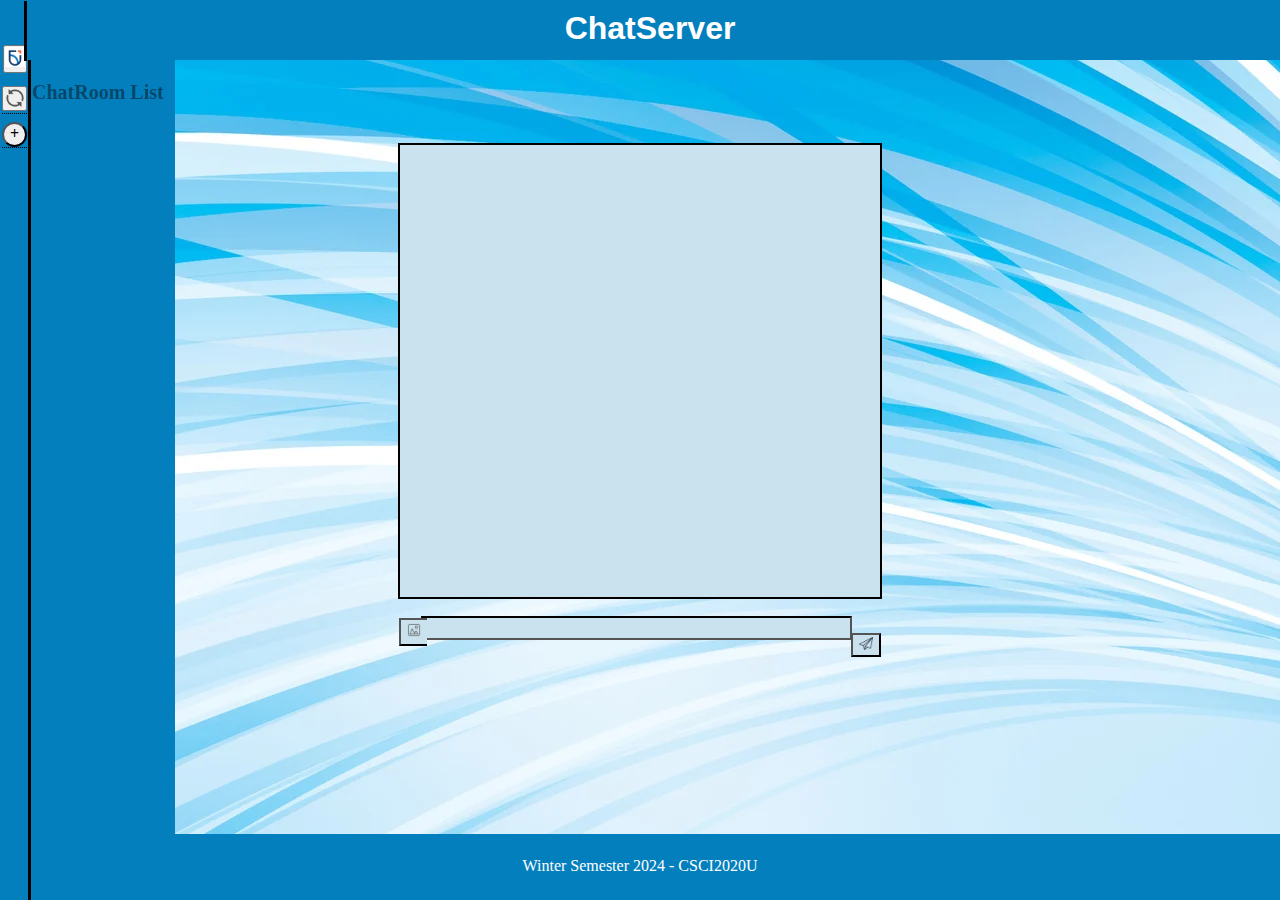
==== src/main/webapp/index.html @ 747aeca8 "Refresh Button" ====
<!doctype html>
<html class="no-js" lang="">

<head>
  <meta charset="utf-8">
  <title>Chat Server</title>
  <meta name="description" content="">
  <meta name="viewport" content="width=device-width, initial-scale=1">

  <meta property="og:title" content="">
  <meta property="og:type" content="">
  <meta property="og:url" content="">
  <meta property="og:image" content="">

  <!--<link rel="manifest" href="site.webmanifest">-->
  <link rel="apple-touch-icon" href="icon.png">
  <!-- Place favicon.ico in the root directory -->

  <link rel="stylesheet" href="css/normalize.css">
  <link rel="stylesheet" href="css/style.css">
  <style>
    body {
      background-image: url('img/backkground.webp');
    }</style>

  <meta name="theme-color" content="#fafafa">
</head>

<body>

<!-- Add your site or application content here -->
<div id="mySidebar" class="sidebar">
  <h1>ChatRoom List</h1>
  <div id="rooms"></div>
  <div id="refresh-container">
    <div class="tooltip">
      <button id = "refresh-btn" onclick = refresh()><image src="img/Refresh.png" width = "20" length = "20" alt="Send"> </image></button>
      <span class="tooltiptext">Refresh</span>
    </div>
  </div>
  <div id="btn-container">
    <div class="tooltip">
      <button id = "room-btn" onclick = fetchRooms(true)><strong>+</strong></button>
      <span class="tooltiptext">Create Room</span>
    </div>
  </div>
  <div class="sidebarline"></div>
</div>


<div id="main">
  <div id="dash-bar">
    <h1>ChatServer</h1>
    <div class="tooltip">
    <a href="about.html" ><button id = "about-butt" > <image src="img/OTUAbout.png" width = "20" length = "20" alt="About"> </image> </button></a>
      <span class="tooltiptext">About Page</span>
    </div>
    <div class="topbarline"></div>
  </div>
</div>

<div id="log-container">
  <textarea title="Chat Log" id="log" readonly></textarea>
</div>
<div id="send-button">
  <button id = "send-btn" onclick = sendMessage()><image src="img/SendPlane.png" width = "14" length = "14" alt="Send"> </image></button>
</div>
<div id="input-container">
  <input title="Chat Input" id="input" type="text"/>

  <div id="img-button">
    <button id = "img-btn" onclick = send()><image src="img/sendimg.png" width = "14" length = "14" alt="SendImg"> </image></button>
  </div>
</div>

<!-- Create the Bottom Bar which Displays Course Info -->
<div id="bottom-bar">
  <div class="bottom-bar-words">
    <p>Winter Semester 2024 - CSCI2020U</p>
  </div>
</div>

<script src="js/main.js"></script>

<!-- Google Analytics: change UA-XXXXX-Y to be your site's ID. -->
<script>
  window.ga = function () { ga.q.push(arguments) }; ga.q = []; ga.l = +new Date;
  ga('create', 'UA-XXXXX-Y', 'auto'); ga('set', 'anonymizeIp', true); ga('set', 'transport', 'beacon'); ga('send', 'pageview')
</script>
<script src="https://www.google-analytics.com/analytics.js" async></script>
</body>

</html>
---- src/main/webapp/css/style.css ----
body {
    margin: 0;
}
button {
    cursor: pointer;
}

#dash-bar {
    width: 100%;
    height: 40px;
    background-color: rgb(4, 127, 190);
    position: fixed;
    top: 0;
    left: 0;
    z-index: 1;
    padding: 10px;
}

#dash-bar h1 {
    margin: 0;
    text-align:center;
    color: #ffffff;
    font-family: 'Roboto', sans-serif;
}

#btn-container {
    display: flex;
    justify-content: center;
    align-items: center;
    height: 10vh;
    margin-top: 40px;
    width: fit-content;
    top:50px;
    margin-left: 2px;
    position: fixed;
    border-radius:50%;
}
#room-btn{
    border-radius:50%;
    padding:0;
    height:25px;
    width:25px;
}

#refresh-container{
    display: flex;
    justify-content: center;
    align-items: center;
    height: 10vh;
    margin-top: 40px;
    width: fit-content;
    top:15px;
    margin-left: 2px;
    position: fixed;
    /*border-radius:50%;*/
}
#refresh-btn{
   /* border-radius:50%;*/
    padding:0;
    height:25px;
    width:25px;
}
#log-container {
    display: flex;
    justify-content: center;
    align-items: center;
    height: 50%;
    margin-top: 3%; /* Adjust this value to move the container down */
    position: absolute;
    top: 12%; /* Adjust this value to move the container down */
    width: 100%;
}

#log {
    width: 37.35%;
    height: 100%;
    resize: none;
    margin: 0;
    padding: 1px;
    border-width: 2px;
    border-color: black;
    background-color: #cae2ee;

}

#input-container {
    display: flex;
    justify-content: center;
    align-items: center;
    height: 10%;
    margin-top: 2.67%; /* Adjust this value to move the container down */
    position: absolute;
    top: 60%; /* Adjust this value to move the container down */
    right:0.3%;
    width: 100%;
}
input:focus {
    outline: none;
}
#input {
    width: 33.2%;
    border-width: 2px;
    border-color: black;
    margin-top: 1.35%;
    background-color: #cae2ee;
    border-left: none;
    right: 1%;
}
#send-button{
    display: flex;
    justify-content: center;
    align-items: center;
    height: 10%;
    /*margin-top: 40px;*/
    width: fit-content;
    top:66.7%;
    right:31.2%;
    margin-left: 2px;
    position: absolute;

}
#send-btn{
    background-color: #cae2ee;
}
#img-button{
    display: flex;
    justify-content: center;
    align-items: center;
    height: 100%;
    width: fit-content;
    top:14%;
    left:31.3%;
    margin-left: 2px;
    position: absolute;
    border-color: black;

}
#img-btn{
    background-color: #cae2ee;
    border-right: none;
    width:100%;
    height:31.25%;

}
#bottom-bar {
    width: 100%;
    flex: 0 0 10vh;
    background-color: rgb(4, 127, 190);
    text-align: center;
    position: fixed;
    padding-top: 7px;
    padding-bottom: 9px;
    bottom: 0;
}

.bottom-bar-words {
    display: inline-block;
    color: white;
    cursor: pointer;
}

.sidebar {
    height: 100%;
    width: 175px;
    position: fixed;
    z-index: 1;
    top: 0;
    left: 0;
    background-color: rgb(4, 127, 190);
    overflow-x: hidden;
    padding-top: 60px;
}

.sidebar a, .sidebar h1 {
    padding: 8px 8px 8px 32px;
    text-decoration: none;
    font-size: 20px;
    color: rgba(10, 9, 9, 0.47);
    display: block;
}

/*colour for hovering over the links in sidebar*/
.sidebar a:hover, .sidebar h1:hover {
    color: #ffffff;
}


.sidebarline {
    border-left: 3px solid #000000;
    height: 98%;
    position: absolute;
   top:1%;
    bottom:1%;
    left: 16%;
}

.topbarline {
    border-left: 3px solid #000000;
    height: 100%;
    position: absolute;
    top:1%;
    bottom:1%;
    left: 1.85%;
}

/* Chat room button */
.tooltip {
    position: relative;
    display: inline-block;
    border-bottom: 1px dotted black;
}

.tooltip .tooltiptext {
    visibility: hidden;
    width: 120px;
    background-color: black;
    color: #fff;
    text-align: center;
    border-radius: 6px;
    padding: 2px 0;
    position: absolute;
    z-index: 1;
    top: -2px;
    left: 125%;
}
.tooltip .tooltiptext::after {
    content: "";
    position: absolute;
    top: 50%;
    right: 100%;
    margin-top: -5px;
    border-width: 5px;
    border-style: solid;
   border-color: transparent black transparent transparent;
}
.tooltip:hover .tooltiptext {
    visibility: visible;
}

/*About page*/
#about-butt{
    top: 5%;
    position:fixed;
    padding: 0;
    left:0.2%;
}

#Name {
    margin-top: 5%;
    text-align: center;
}

#Name h1, #Name h2 {
    display: block;
    margin: 0;
}

#Name h2 {
    margin-top: 10px;
}
#git1{
    padding: 1px;
}
#git2{
    padding: 1px;
}
#git3{
    padding: 1px;
}

#member1{
    display: inline-block;
    border: 2px solid black;

}

#member2{
    display: inline-block;
    margin-right: 50px;
    margin-left: 50px;
    border: 2px solid black;
}

#member3{
    display: inline-block;
    border: 2px solid black;
}
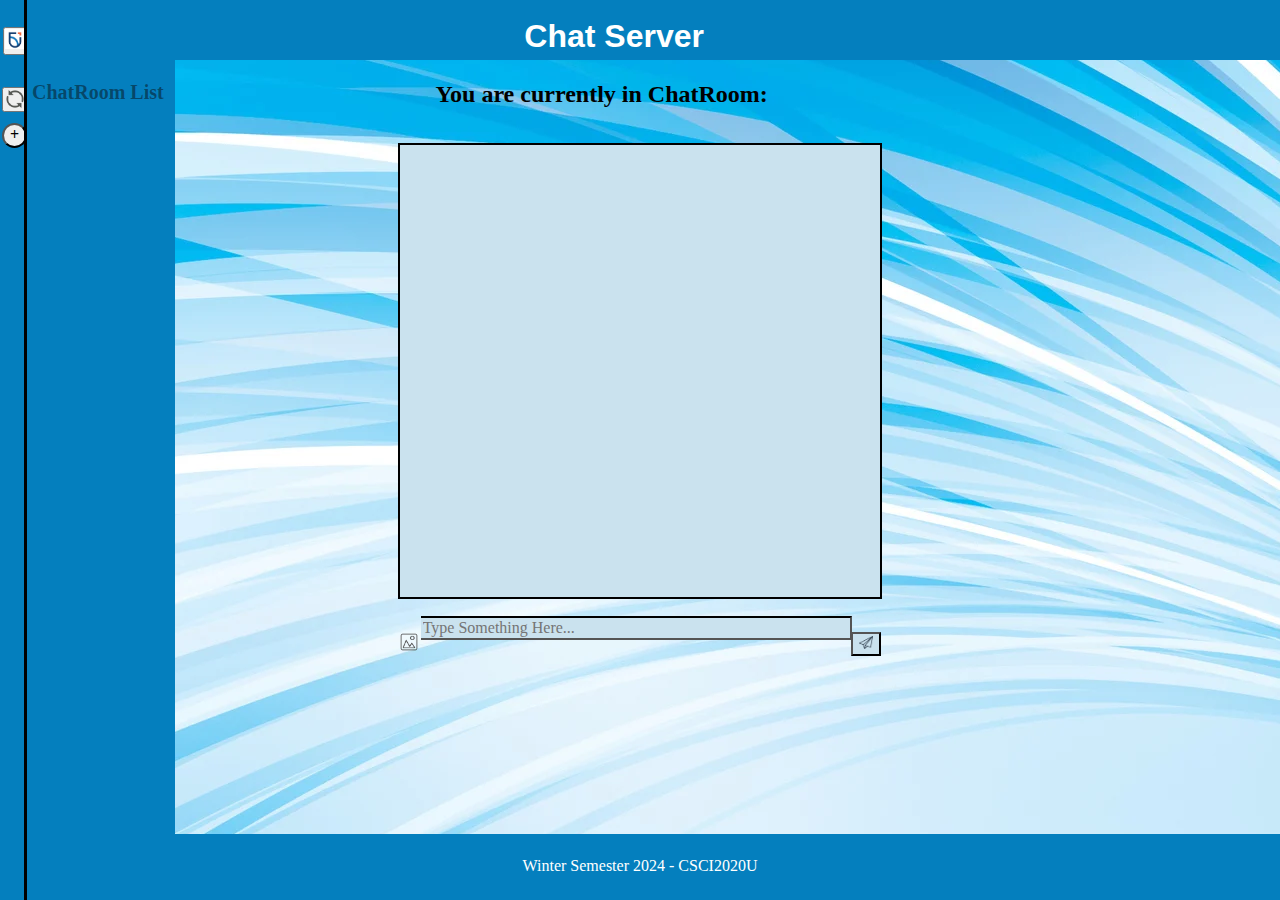
==== commit 061e6826: "web forma" ====
--- a/src/main/webapp/index.html
+++ b/src/main/webapp/index.html
@@ -50,9 +50,9 @@
 
 <div id="main">
   <div id="dash-bar">
-    <h1>ChatServer</h1>
+    <h1 id="title">Chat Server</h1>
     <div class="tooltip">
-    <a href="about.html" ><button id = "about-butt" > <image src="img/OTUAbout.png" width = "20" length = "20" alt="About"> </image> </button></a>
+      <a href="about.html" ><button id = "about-butt" > <image src="img/OTUAbout.png" width = "20" length = "20" alt="About"> </image> </button></a>
       <span class="tooltiptext">About Page</span>
     </div>
     <div class="topbarline"></div>
@@ -66,11 +66,21 @@
   <button id = "send-btn" onclick = sendMessage()><image src="img/SendPlane.png" width = "14" length = "14" alt="Send"> </image></button>
 </div>
 <div id="input-container">
-  <input title="Chat Input" id="input" type="text"/>
+  <input title="Chat Input" id="input" type="text" placeholder="Type Something Here..."/>
 
+  <!--<div id="img-button">
+    <button id = "img-btn" onclick = sendImg()><input title="file Input" id="file" type="file" accept="image/*"/><image src="img/sendimg.png" width = "14" length = "14" alt="SendImg"> </image></button>
+  </div>-->
   <div id="img-button">
-    <button id = "img-btn" onclick = send()><image src="img/sendimg.png" width = "14" length = "14" alt="SendImg"> </image></button>
+    <label for="fileInput">
+      <img src="img/sendimg.png" width="20" length="20" alt="SendImg">
+    </label>
+    <input id="fileInput" type="file" accept="image/*"  onchange="sendImg(this)">
   </div>
+</div>
+
+<div id="CurrentRoom">
+  <h2>You are currently in ChatRoom:</h2>
 </div>
 
 <!-- Create the Bottom Bar which Displays Course Info -->
--- a/src/main/webapp/css/style.css
+++ b/src/main/webapp/css/style.css
@@ -107,33 +107,23 @@
     right: 1%;
 }
 #send-button{
-    display: flex;
-    justify-content: center;
-    align-items: center;
     height: 10%;
-    /*margin-top: 40px;*/
-    width: fit-content;
-    top:66.7%;
+    top:70.2%;
     right:31.2%;
     margin-left: 2px;
-    position: absolute;
-
+    position: fixed;
+    border-color: black;
 }
 #send-btn{
     background-color: #cae2ee;
 }
 #img-button{
-    display: flex;
-    justify-content: center;
-    align-items: center;
-    height: 100%;
-    width: fit-content;
-    top:14%;
-    left:31.3%;
-    margin-left: 2px;
-    position: absolute;
-    border-color: black;
-
+    height: 10%;
+    top:70.2%;
+    left:31%;
+    margin-left: 2px;
+    position: fixed;
+    border-color: black;
 }
 #img-btn{
     background-color: #cae2ee;
@@ -142,6 +132,18 @@
     height:31.25%;
 
 }
+
+file:focus {
+    outline: none;
+}
+#fileInput {
+    background-color: #cae2ee;
+    border-right: none;
+    width:100%;
+    height:31.25%;
+    display: none;
+}
+
 #bottom-bar {
     width: 100%;
     flex: 0 0 10vh;
@@ -184,30 +186,19 @@
     color: #ffffff;
 }
 
-
-.sidebarline {
-    border-left: 3px solid #000000;
-    height: 98%;
-    position: absolute;
-   top:1%;
-    bottom:1%;
-    left: 16%;
-}
-
 .topbarline {
     border-left: 3px solid #000000;
     height: 100%;
-    position: absolute;
-    top:1%;
+    position: fixed;
+    top:0;
     bottom:1%;
-    left: 1.85%;
+    left: 1.9%;
 }
 
 /* Chat room button */
 .tooltip {
     position: relative;
     display: inline-block;
-    border-bottom: 1px dotted black;
 }
 
 .tooltip .tooltiptext {
@@ -237,9 +228,22 @@
     visibility: visible;
 }
 
+/*Current chat room*/
+#CurrentRoom {
+    margin-top: 6.3%;
+    margin-right: 6%;
+    text-align: center;
+}
+
+#title{
+    position:fixed;
+    right:45%;
+    top:2%;
+}
+
 /*About page*/
 #about-butt{
-    top: 5%;
+    top: 3%;
     position:fixed;
     padding: 0;
     left:0.2%;
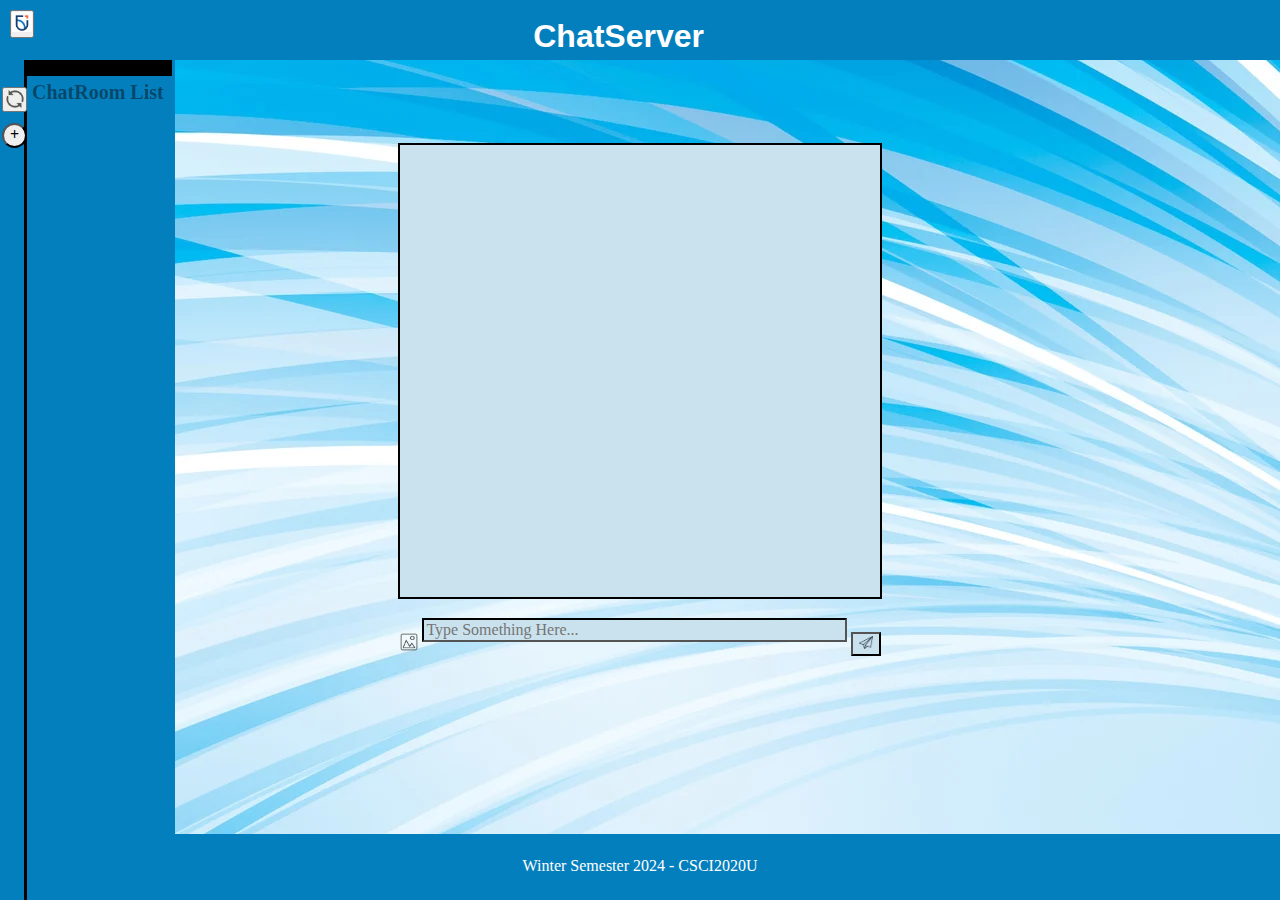
==== commit 78513276: "AGHHHHHHHHHHHHH" ====
--- a/src/main/webapp/index.html
+++ b/src/main/webapp/index.html
@@ -30,6 +30,9 @@
 
 <!-- Add your site or application content here -->
 <div id="mySidebar" class="sidebar">
+  <div class="sidebarline"></div>
+  <div class="topbarline"></div>
+
   <h1>ChatRoom List</h1>
   <div id="rooms"></div>
   <div id="refresh-container">
@@ -50,12 +53,11 @@
 
 <div id="main">
   <div id="dash-bar">
-    <h1 id="title">Chat Server</h1>
+    <h1 id="title">ChatServer</h1>
     <div class="tooltip">
       <a href="about.html" ><button id = "about-butt" > <image src="img/OTUAbout.png" width = "20" length = "20" alt="About"> </image> </button></a>
       <span class="tooltiptext">About Page</span>
     </div>
-    <div class="topbarline"></div>
   </div>
 </div>
 
@@ -79,9 +81,9 @@
   </div>
 </div>
 
-<div id="CurrentRoom">
+<!--<div id="CurrentRoom">
   <h2>You are currently in ChatRoom:</h2>
-</div>
+</div>-->
 
 <!-- Create the Bottom Bar which Displays Course Info -->
 <div id="bottom-bar">
--- a/src/main/webapp/css/style.css
+++ b/src/main/webapp/css/style.css
@@ -90,20 +90,19 @@
     height: 10%;
     margin-top: 2.67%; /* Adjust this value to move the container down */
     position: absolute;
-    top: 60%; /* Adjust this value to move the container down */
-    right:0.3%;
-    width: 100%;
+    top: 60.9%; /* Adjust this value to move the container down */
+    right:33.8%;
+    width: 33.2%;
 }
 input:focus {
     outline: none;
 }
 #input {
-    width: 33.2%;
+    width: 100%;
     border-width: 2px;
     border-color: black;
     margin-top: 1.35%;
     background-color: #cae2ee;
-    border-left: none;
     right: 1%;
 }
 #send-button{
@@ -118,7 +117,7 @@
     background-color: #cae2ee;
 }
 #img-button{
-    height: 10%;
+    height: 30%;
     top:70.2%;
     left:31%;
     margin-left: 2px;
@@ -133,15 +132,16 @@
 
 }
 
-file:focus {
-    outline: none;
+#fileInput:focus {
+
 }
 #fileInput {
     background-color: #cae2ee;
-    border-right: none;
+
     width:100%;
     height:31.25%;
     display: none;
+    border:black;
 }
 
 #bottom-bar {
@@ -194,7 +194,14 @@
     bottom:1%;
     left: 1.9%;
 }
-
+.sidebarline {
+    border-left: 146px solid #000000;
+    height: 8.4%;
+    position: fixed;
+    top:0;
+    bottom:1%;
+    left: 2%;
+}
 /* Chat room button */
 .tooltip {
     position: relative;
@@ -243,10 +250,9 @@
 
 /*About page*/
 #about-butt{
-    top: 3%;
-    position:fixed;
+    top: 10%;
     padding: 0;
-    left:0.2%;
+    right:10%;
 }
 
 #Name {
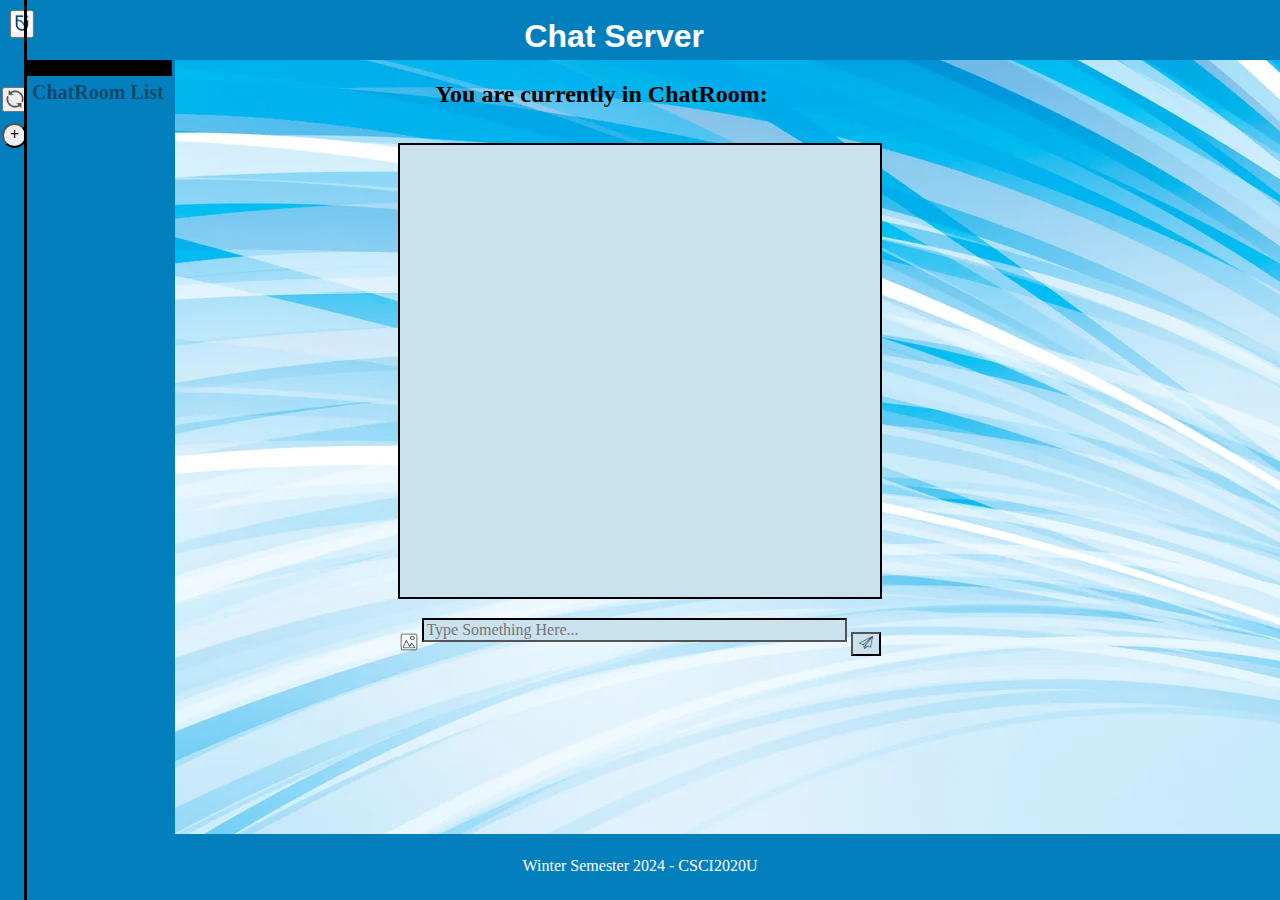
==== commit 62429c88: "index" ====
--- a/src/main/webapp/index.html
+++ b/src/main/webapp/index.html
@@ -30,9 +30,6 @@
 
 <!-- Add your site or application content here -->
 <div id="mySidebar" class="sidebar">
-  <div class="sidebarline"></div>
-  <div class="topbarline"></div>
-
   <h1>ChatRoom List</h1>
   <div id="rooms"></div>
   <div id="refresh-container">
@@ -50,14 +47,14 @@
   <div class="sidebarline"></div>
 </div>
 
-
 <div id="main">
   <div id="dash-bar">
-    <h1 id="title">ChatServer</h1>
+    <h1 id="title">Chat Server</h1>
     <div class="tooltip">
       <a href="about.html" ><button id = "about-butt" > <image src="img/OTUAbout.png" width = "20" length = "20" alt="About"> </image> </button></a>
       <span class="tooltiptext">About Page</span>
     </div>
+    <div class="topbarline"></div>
   </div>
 </div>
 
@@ -70,9 +67,6 @@
 <div id="input-container">
   <input title="Chat Input" id="input" type="text" placeholder="Type Something Here..."/>
 
-  <!--<div id="img-button">
-    <button id = "img-btn" onclick = sendImg()><input title="file Input" id="file" type="file" accept="image/*"/><image src="img/sendimg.png" width = "14" length = "14" alt="SendImg"> </image></button>
-  </div>-->
   <div id="img-button">
     <label for="fileInput">
       <img src="img/sendimg.png" width="20" length="20" alt="SendImg">
@@ -81,9 +75,9 @@
   </div>
 </div>
 
-<!--<div id="CurrentRoom">
+<div id="CurrentRoom">
   <h2>You are currently in ChatRoom:</h2>
-</div>-->
+</div>
 
 <!-- Create the Bottom Bar which Displays Course Info -->
 <div id="bottom-bar">
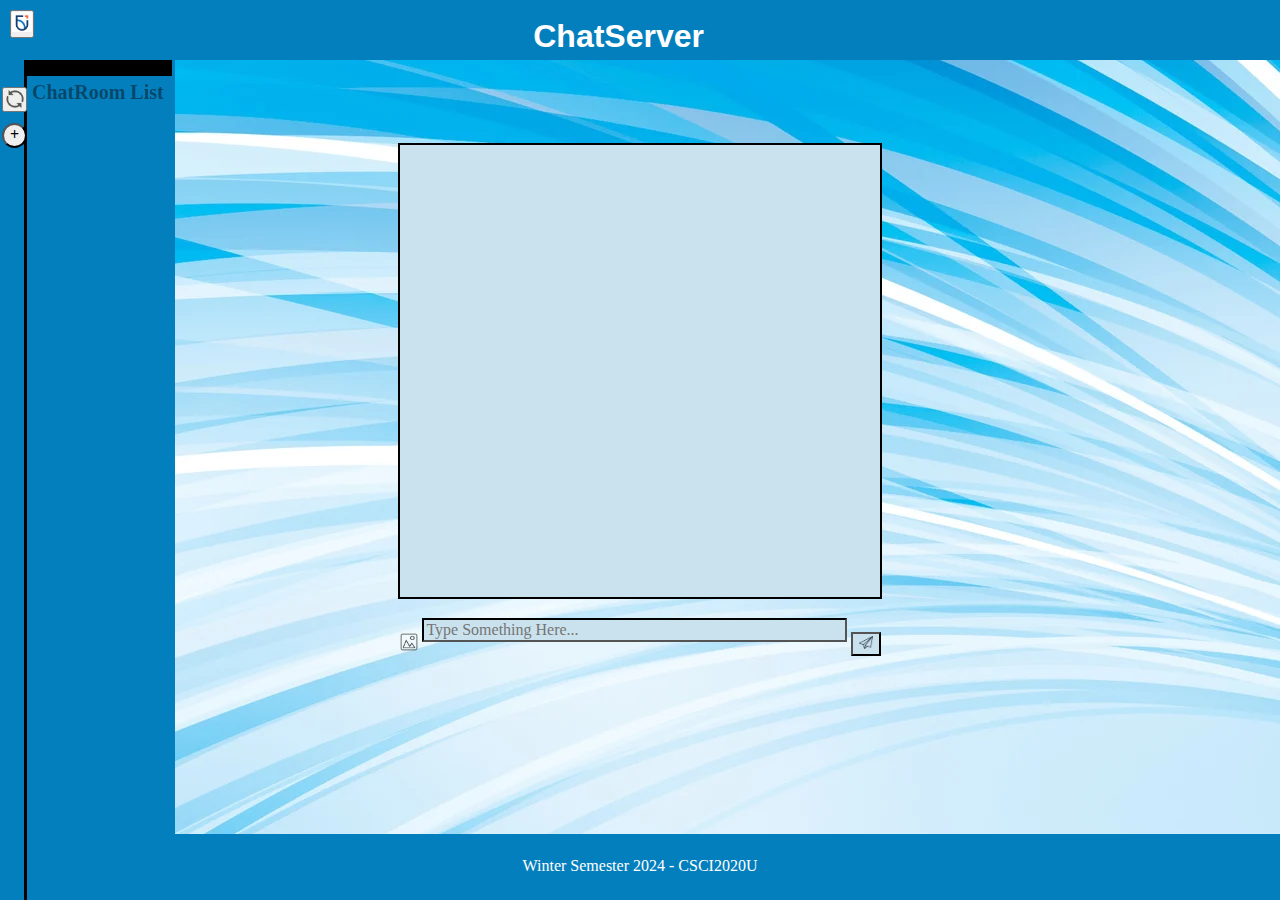
==== commit 9144cf15: "Merge branch 'main' of https://github.com/OntarioTech-CS-program/w24-csci2020u-assignment02-mohammad" ====
--- a/src/main/webapp/index.html
+++ b/src/main/webapp/index.html
@@ -30,6 +30,9 @@
 
 <!-- Add your site or application content here -->
 <div id="mySidebar" class="sidebar">
+  <div class="sidebarline"></div>
+  <div class="topbarline"></div>
+
   <h1>ChatRoom List</h1>
   <div id="rooms"></div>
   <div id="refresh-container">
@@ -49,12 +52,11 @@
 
 <div id="main">
   <div id="dash-bar">
-    <h1 id="title">Chat Server</h1>
+    <h1 id="title">ChatServer</h1>
     <div class="tooltip">
       <a href="about.html" ><button id = "about-butt" > <image src="img/OTUAbout.png" width = "20" length = "20" alt="About"> </image> </button></a>
       <span class="tooltiptext">About Page</span>
     </div>
-    <div class="topbarline"></div>
   </div>
 </div>
 
@@ -75,9 +77,9 @@
   </div>
 </div>
 
-<div id="CurrentRoom">
+<!--<div id="CurrentRoom">
   <h2>You are currently in ChatRoom:</h2>
-</div>
+</div>-->
 
 <!-- Create the Bottom Bar which Displays Course Info -->
 <div id="bottom-bar">
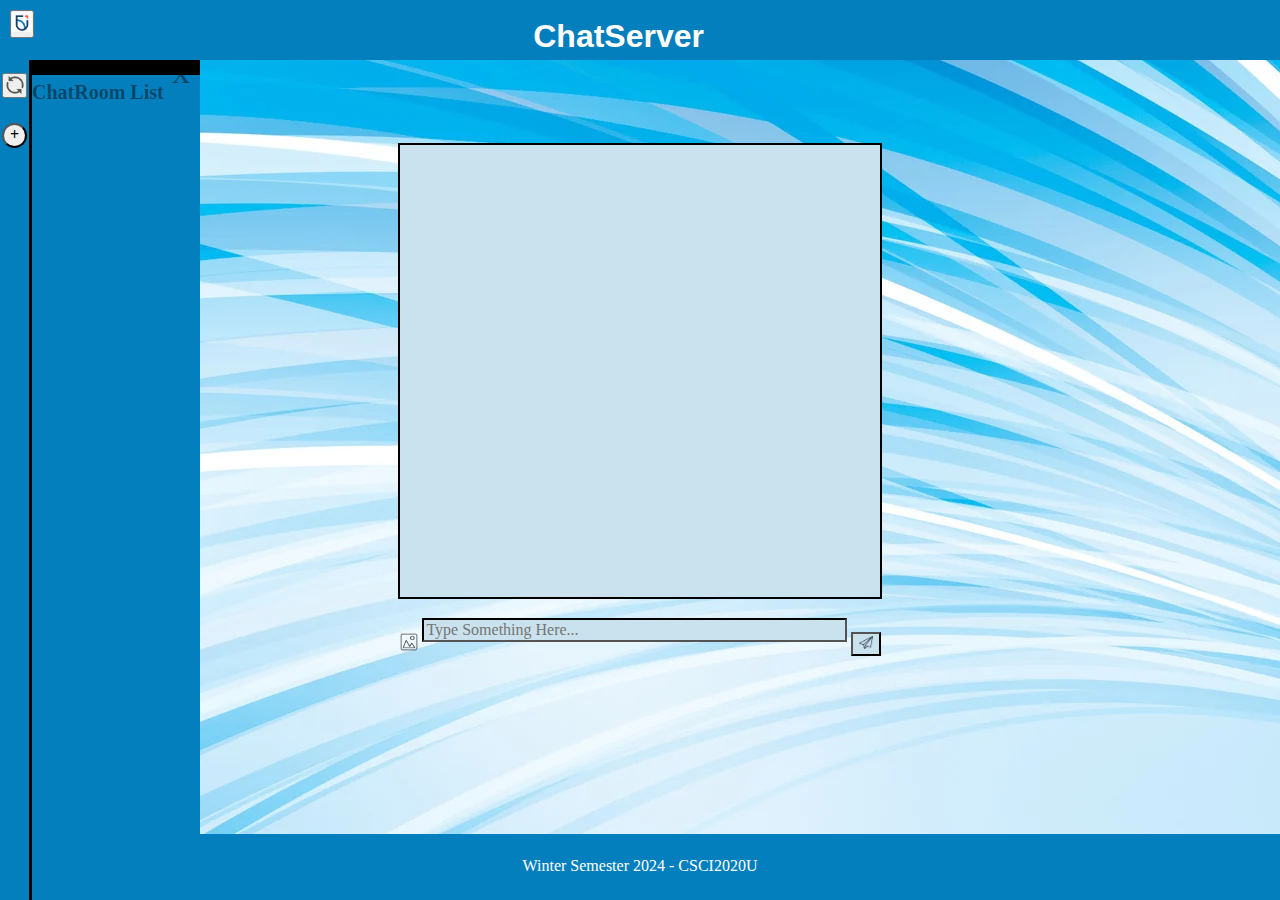
==== commit cbac1dc8: "what the hell was that" ====
--- a/src/main/webapp/index.html
+++ b/src/main/webapp/index.html
@@ -30,9 +30,9 @@
 
 <!-- Add your site or application content here -->
 <div id="mySidebar" class="sidebar">
-  <div class="sidebarline"></div>
+
+  <a href="javascript:void(0)" class="closebutt" onclick="closeNav()">x</a>
   <div class="topbarline"></div>
-
   <h1>ChatRoom List</h1>
   <div id="rooms"></div>
   <div id="refresh-container">
@@ -48,9 +48,12 @@
     </div>
   </div>
   <div class="sidebarline"></div>
+  <div class="topbarline"></div>
 </div>
 
+
 <div id="main">
+  <button class="openbutt" onclick="openNav()">☰</button>
   <div id="dash-bar">
     <h1 id="title">ChatServer</h1>
     <div class="tooltip">
@@ -69,6 +72,9 @@
 <div id="input-container">
   <input title="Chat Input" id="input" type="text" placeholder="Type Something Here..."/>
 
+  <!--<div id="img-button">
+    <button id = "img-btn" onclick = sendImg()><input title="file Input" id="file" type="file" accept="image/*"/><image src="img/sendimg.png" width = "14" length = "14" alt="SendImg"> </image></button>
+  </div>-->
   <div id="img-button">
     <label for="fileInput">
       <img src="img/sendimg.png" width="20" length="20" alt="SendImg">
@@ -77,9 +83,8 @@
   </div>
 </div>
 
-<!--<div id="CurrentRoom">
-  <h2>You are currently in ChatRoom:</h2>
-</div>-->
+<div id="CurrentRoom">
+</div>
 
 <!-- Create the Bottom Bar which Displays Course Info -->
 <div id="bottom-bar">
--- a/src/main/webapp/css/style.css
+++ b/src/main/webapp/css/style.css
@@ -32,7 +32,7 @@
     width: fit-content;
     top:50px;
     margin-left: 2px;
-    position: fixed;
+    position: absolute;
     border-radius:50%;
 }
 #room-btn{
@@ -49,13 +49,13 @@
     height: 10vh;
     margin-top: 40px;
     width: fit-content;
-    top:15px;
+    top:1px;
     margin-left: 2px;
-    position: fixed;
+    position: absolute;
     /*border-radius:50%;*/
 }
 #refresh-btn{
-   /* border-radius:50%;*/
+    /* border-radius:50%;*/
     padding:0;
     height:25px;
     width:25px;
@@ -163,7 +163,7 @@
 
 .sidebar {
     height: 100%;
-    width: 175px;
+    width: 200px;
     position: fixed;
     z-index: 1;
     top: 0;
@@ -189,18 +189,18 @@
 .topbarline {
     border-left: 3px solid #000000;
     height: 100%;
-    position: fixed;
+    position: absolute;
     top:0;
     bottom:1%;
-    left: 1.9%;
+    left: 14.5%;
 }
 .sidebarline {
-    border-left: 146px solid #000000;
-    height: 8.4%;
-    position: fixed;
+    border-left: 175px solid #000000;
+    height: 7.8%;
+    position: absolute;
     top:0;
     bottom:1%;
-    left: 2%;
+    left: 14.5%;
 }
 /* Chat room button */
 .tooltip {
@@ -229,7 +229,7 @@
     margin-top: -5px;
     border-width: 5px;
     border-style: solid;
-   border-color: transparent black transparent transparent;
+    border-color: transparent black transparent transparent;
 }
 .tooltip:hover .tooltiptext {
     visibility: visible;
@@ -255,6 +255,33 @@
     right:10%;
 }
 
+.sidebar .closebutt {
+    position: absolute;
+    top: 50px;
+    right: 5px;
+    font-size: 36px;
+    margin-left: 50px;
+    padding: 1px 5px;
+}
+
+.openbutt {
+    font-size: 20px;
+    cursor: pointer;
+    background-color: rgb(4, 127, 190);
+    color: white;
+    padding: 5px 10px;
+    border: none;
+    position: fixed;
+    top: 70px;
+}
+.closebutt:hover {
+    background-color: rgba(255, 255, 255, 0.56);
+}
+.openbutt:hover {
+    background-color: rgba(0, 0, 0, 0.15);
+}
+
+
 #Name {
     margin-top: 5%;
     text-align: center;
@@ -294,8 +321,4 @@
 #member3{
     display: inline-block;
     border: 2px solid black;
-}
-
-
-
-
+}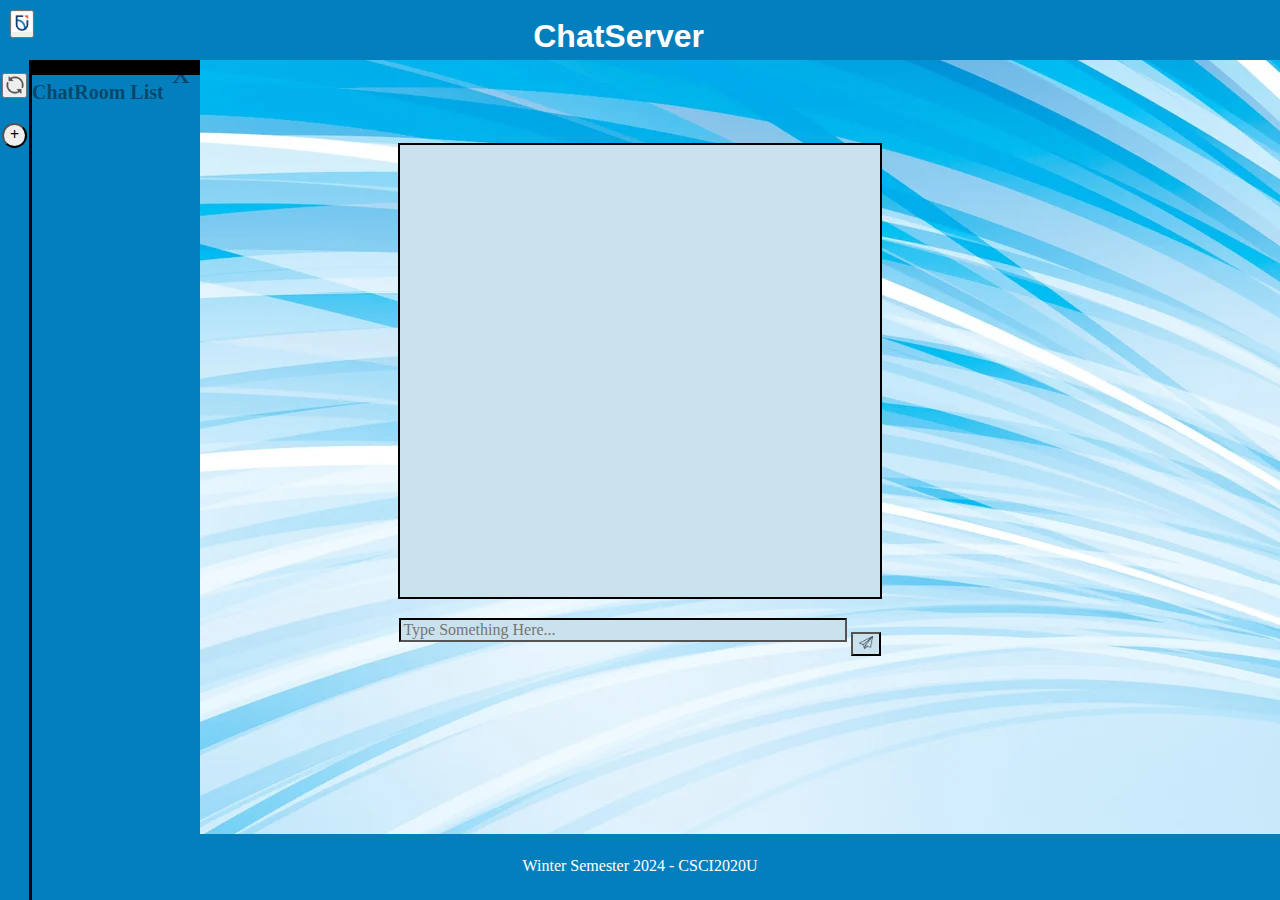
==== commit 09ff840f: "done" ====
--- a/src/main/webapp/index.html
+++ b/src/main/webapp/index.html
@@ -72,15 +72,7 @@
 <div id="input-container">
   <input title="Chat Input" id="input" type="text" placeholder="Type Something Here..."/>
 
-  <!--<div id="img-button">
-    <button id = "img-btn" onclick = sendImg()><input title="file Input" id="file" type="file" accept="image/*"/><image src="img/sendimg.png" width = "14" length = "14" alt="SendImg"> </image></button>
-  </div>-->
-  <div id="img-button">
-    <label for="fileInput">
-      <img src="img/sendimg.png" width="20" length="20" alt="SendImg">
-    </label>
-    <input id="fileInput" type="file" accept="image/*"  onchange="sendImg(this)">
-  </div>
+
 </div>
 
 <div id="CurrentRoom">
--- a/src/main/webapp/css/style.css
+++ b/src/main/webapp/css/style.css
@@ -92,7 +92,7 @@
     position: absolute;
     top: 60.9%; /* Adjust this value to move the container down */
     right:33.8%;
-    width: 33.2%;
+    width: 35%;
 }
 input:focus {
     outline: none;
@@ -116,33 +116,9 @@
 #send-btn{
     background-color: #cae2ee;
 }
-#img-button{
-    height: 30%;
-    top:70.2%;
-    left:31%;
-    margin-left: 2px;
-    position: fixed;
-    border-color: black;
-}
-#img-btn{
-    background-color: #cae2ee;
-    border-right: none;
-    width:100%;
-    height:31.25%;
-
-}
-
-#fileInput:focus {
-
-}
-#fileInput {
-    background-color: #cae2ee;
-
-    width:100%;
-    height:31.25%;
-    display: none;
-    border:black;
-}
+
+
+
 
 #bottom-bar {
     width: 100%;
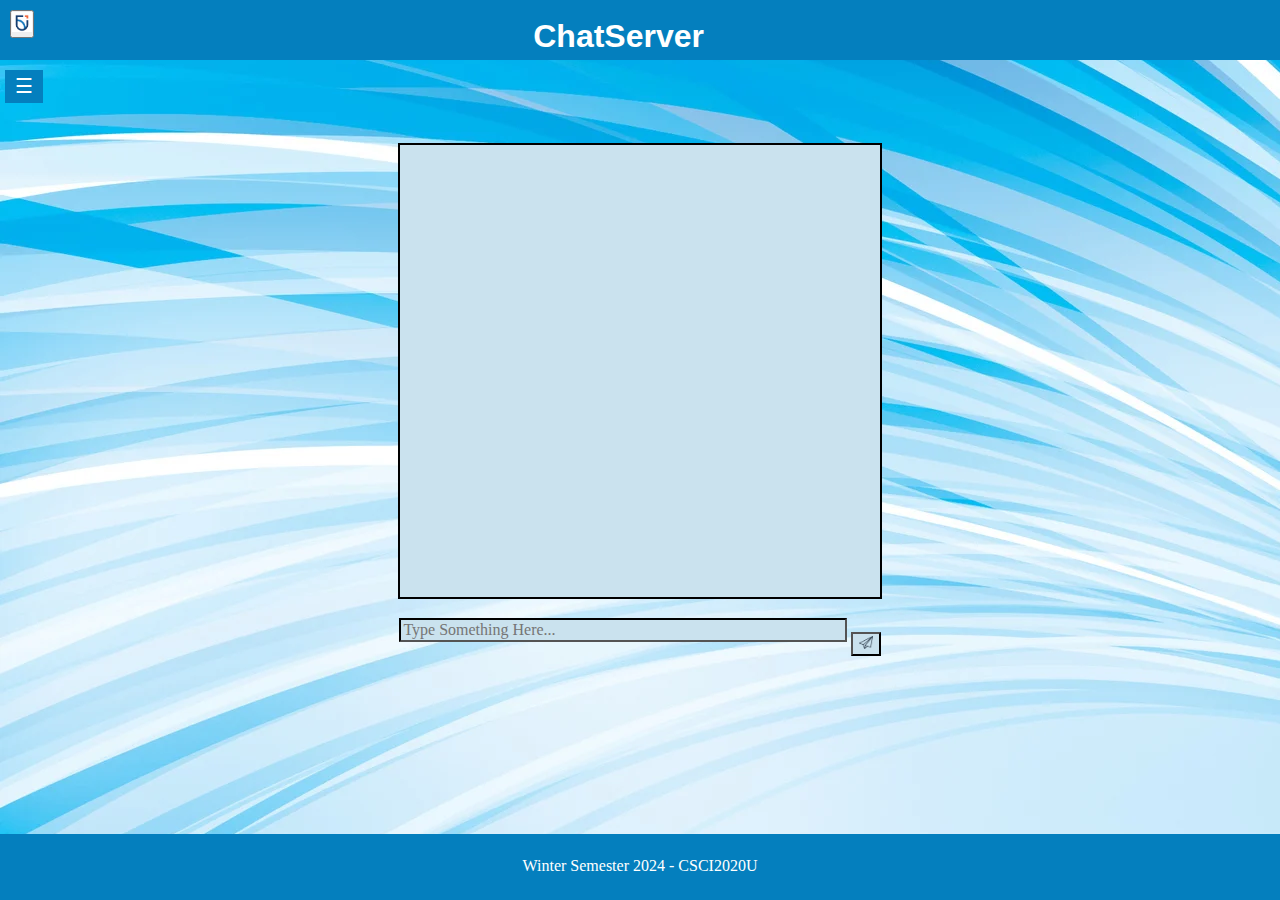
==== commit 1e2ca7b0: "Added Comments" ====
--- a/src/main/webapp/index.html
+++ b/src/main/webapp/index.html
@@ -51,7 +51,6 @@
   <div class="topbarline"></div>
 </div>
 
-
 <div id="main">
   <button class="openbutt" onclick="openNav()">☰</button>
   <div id="dash-bar">
@@ -63,18 +62,19 @@
   </div>
 </div>
 
+<!--Create the log which displays the messages-->
 <div id="log-container">
   <textarea title="Chat Log" id="log" readonly></textarea>
 </div>
+<!--Create the send button which sends the message-->
 <div id="send-button">
   <button id = "send-btn" onclick = sendMessage()><image src="img/SendPlane.png" width = "14" length = "14" alt="Send"> </image></button>
 </div>
+<!--Create the input where user types in the message-->
 <div id="input-container">
   <input title="Chat Input" id="input" type="text" placeholder="Type Something Here..."/>
-
-
 </div>
-
+<!--Displays the room which the client is currently in-->
 <div id="CurrentRoom">
 </div>
 
--- a/src/main/webapp/css/style.css
+++ b/src/main/webapp/css/style.css
@@ -3,6 +3,12 @@
 }
 button {
     cursor: pointer;
+}
+
+
+#main {
+    transition: margin-left .4s;
+    padding: 5px;
 }
 
 #dash-bar {
@@ -52,10 +58,8 @@
     top:1px;
     margin-left: 2px;
     position: absolute;
-    /*border-radius:50%;*/
 }
 #refresh-btn{
-    /* border-radius:50%;*/
     padding:0;
     height:25px;
     width:25px;
@@ -65,9 +69,9 @@
     justify-content: center;
     align-items: center;
     height: 50%;
-    margin-top: 3%; /* Adjust this value to move the container down */
-    position: absolute;
-    top: 12%; /* Adjust this value to move the container down */
+    margin-top: 3%;
+    position: absolute;
+    top: 12%;
     width: 100%;
 }
 
@@ -88,9 +92,9 @@
     justify-content: center;
     align-items: center;
     height: 10%;
-    margin-top: 2.67%; /* Adjust this value to move the container down */
-    position: absolute;
-    top: 60.9%; /* Adjust this value to move the container down */
+    margin-top: 2.67%;
+    position: absolute;
+    top: 60.9%;
     right:33.8%;
     width: 35%;
 }
@@ -137,9 +141,13 @@
     cursor: pointer;
 }
 
+#CurrentRoom{
+    top: 10%
+
+}
 .sidebar {
     height: 100%;
-    width: 200px;
+    width: 0px;
     position: fixed;
     z-index: 1;
     top: 0;
@@ -147,6 +155,7 @@
     background-color: rgb(4, 127, 190);
     overflow-x: hidden;
     padding-top: 60px;
+    transition: 0.4s;
 }
 
 .sidebar a, .sidebar h1 {
@@ -155,6 +164,7 @@
     font-size: 20px;
     color: rgba(10, 9, 9, 0.47);
     display: block;
+    transition: 0.4s;
 }
 
 /*colour for hovering over the links in sidebar*/
@@ -249,6 +259,7 @@
     border: none;
     position: fixed;
     top: 70px;
+
 }
 .closebutt:hover {
     background-color: rgba(255, 255, 255, 0.56);
@@ -259,7 +270,7 @@
 
 
 #Name {
-    margin-top: 5%;
+    margin-top: 10%;
     text-align: center;
 }
 
